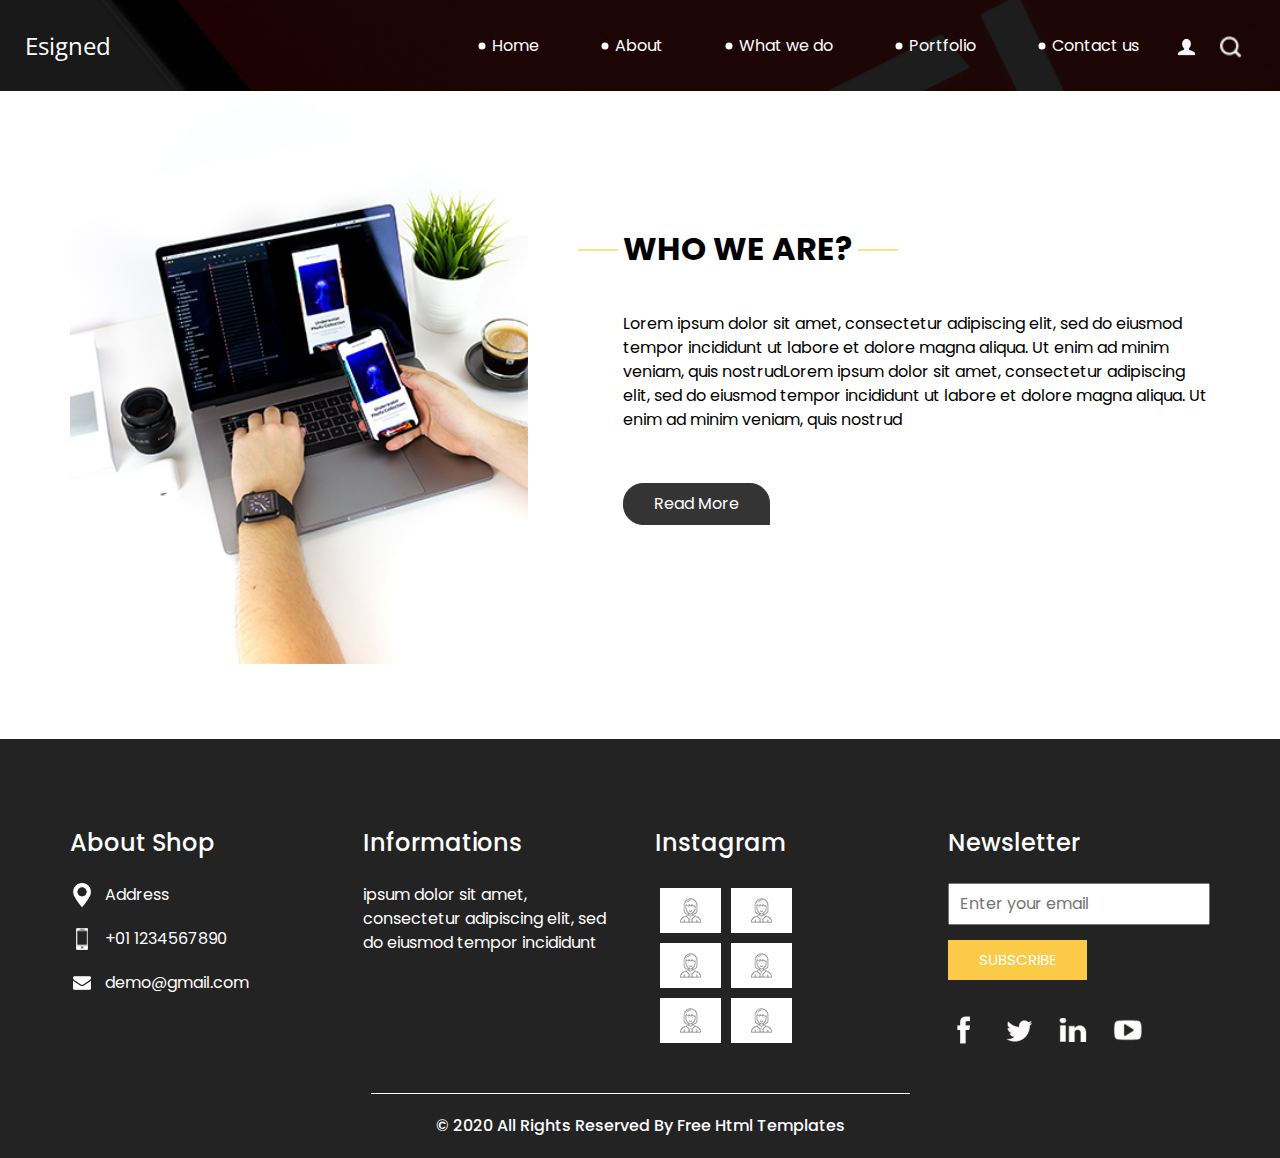
==== about.html @ 3b682e0e "proweb based on esigned" ====
<!DOCTYPE html>
<html>

<head>
  <!-- Basic -->
  <meta charset="utf-8" />
  <meta http-equiv="X-UA-Compatible" content="IE=edge" />
  <!-- Mobile Metas -->
  <meta name="viewport" content="width=device-width, initial-scale=1, shrink-to-fit=no" />
  <!-- Site Metas -->
  <meta name="keywords" content="" />
  <meta name="description" content="" />
  <meta name="author" content="" />

  <title>Esigned</title>

  <!-- slider stylesheet -->
  <!-- slider stylesheet -->
  <link rel="stylesheet" type="text/css" href="https://cdnjs.cloudflare.com/ajax/libs/OwlCarousel2/2.3.4/assets/owl.carousel.min.css" />

  <!-- bootstrap core css -->
  <link rel="stylesheet" type="text/css" href="css/bootstrap.css" />

  <!-- fonts style -->
  <link href="https://fonts.googleapis.com/css?family=Open+Sans:400,700|Poppins:400,700&display=swap" rel="stylesheet">
  <!-- Custom styles for this template -->
  <link href="css/style.css" rel="stylesheet" />
  <!-- responsive style -->
  <link href="css/responsive.css" rel="stylesheet" />
</head>

<body class="sub_page">
  <div class="hero_area">
    <!-- header section strats -->
    <header class="header_section">
      <div class="container-fluid">
        <nav class="navbar navbar-expand-lg custom_nav-container pt-3">
          <a class="navbar-brand" href="index.html">
            <span>
              Esigned
            </span>
          </a>
          <button class="navbar-toggler" type="button" data-toggle="collapse" data-target="#navbarSupportedContent" aria-controls="navbarSupportedContent" aria-expanded="false" aria-label="Toggle navigation">
            <span class="navbar-toggler-icon"></span>
          </button>

          <div class="collapse navbar-collapse" id="navbarSupportedContent">
            <div class="d-flex ml-auto flex-column flex-lg-row align-items-center">
              <ul class="navbar-nav  ">
                <li class="nav-item active">
                  <a class="nav-link" href="index.html">Home <span class="sr-only">(current)</span></a>
                </li>
                <li class="nav-item">
                  <a class="nav-link" href="about.html"> About </a>
                </li>
                <li class="nav-item">
                  <a class="nav-link" href="do.html"> What we do </a>
                </li>
                <li class="nav-item">
                  <a class="nav-link" href="portfolio.html"> Portfolio </a>
                </li>
                <li class="nav-item">
                  <a class="nav-link" href="contact.html">Contact us</a>
                </li>
              </ul>
              <div class="user_option">
                <a href="">
                  <img src="images/user.png" alt="">
                </a>
                <form class="form-inline my-2 my-lg-0 ml-0 ml-lg-4 mb-3 mb-lg-0">
                  <button class="btn  my-2 my-sm-0 nav_search-btn" type="submit"></button>
                </form>
              </div>
            </div>
          </div>
        </nav>
      </div>
    </header>
    <!-- end header section -->
  </div>


  <!-- who section -->

  <section class="who_section layout_padding">
    <div class="container">
      <div class="row">
        <div class="col-md-5">
          <div class="img-box">
            <img src="images/who-img.jpg" alt="">
          </div>
        </div>
        <div class="col-md-7">
          <div class="detail-box">
            <div class="heading_container">
              <h2>
                WHO WE ARE?
              </h2>
            </div>
            <p>
              Lorem ipsum dolor sit amet, consectetur adipiscing elit, sed do eiusmod tempor incididunt ut labore et
              dolore magna aliqua. Ut enim ad minim veniam, quis nostrudLorem ipsum dolor sit amet, consectetur
              adipiscing elit, sed do eiusmod tempor incididunt ut labore et dolore magna aliqua. Ut enim ad minim
              veniam, quis nostrud
            </p>
            <div>
              <a href="">
                Read More
              </a>
            </div>
          </div>
        </div>
      </div>
    </div>
  </section>

  <!-- end who section -->


  <!-- info section -->
  <section class="info_section ">
    <div class="container">
      <div class="row">
        <div class="col-md-3">
          <div class="info_contact">
            <h5>
              About Shop
            </h5>
            <div>
              <div class="img-box">
                <img src="images/location-white.png" width="18px" alt="">
              </div>
              <p>
                Address
              </p>
            </div>
            <div>
              <div class="img-box">
                <img src="images/telephone-white.png" width="12px" alt="">
              </div>
              <p>
                +01 1234567890
              </p>
            </div>
            <div>
              <div class="img-box">
                <img src="images/envelope-white.png" width="18px" alt="">
              </div>
              <p>
                demo@gmail.com
              </p>
            </div>
          </div>
        </div>
        <div class="col-md-3">
          <div class="info_info">
            <h5>
              Informations
            </h5>
            <p>
              ipsum dolor sit amet, consectetur adipiscing elit, sed do eiusmod tempor incididunt
            </p>
          </div>
        </div>

        <div class="col-md-3">
          <div class="info_insta">
            <h5>
              Instagram
            </h5>
            <div class="insta_container">
              <div>
                <a href="">
                  <div class="insta-box b-1">
                    <img src="images/insta.png" alt="">
                  </div>
                </a>
                <a href="">
                  <div class="insta-box b-2">
                    <img src="images/insta.png" alt="">
                  </div>
                </a>
              </div>

              <div>
                <a href="">
                  <div class="insta-box b-3">
                    <img src="images/insta.png" alt="">
                  </div>
                </a>
                <a href="">
                  <div class="insta-box b-4">
                    <img src="images/insta.png" alt="">
                  </div>
                </a>
              </div>
              <div>
                <a href="">
                  <div class="insta-box b-3">
                    <img src="images/insta.png" alt="">
                  </div>
                </a>
                <a href="">
                  <div class="insta-box b-4">
                    <img src="images/insta.png" alt="">
                  </div>
                </a>
              </div>
            </div>
          </div>
        </div>
        <div class="col-md-3">
          <div class="info_form ">
            <h5>
              Newsletter
            </h5>
            <form action="">
              <input type="email" placeholder="Enter your email">
              <button>
                Subscribe
              </button>
            </form>
            <div class="social_box">
              <a href="">
                <img src="images/fb.png" alt="">
              </a>
              <a href="">
                <img src="images/twitter.png" alt="">
              </a>
              <a href="">
                <img src="images/linkedin.png" alt="">
              </a>
              <a href="">
                <img src="images/youtube.png" alt="">
              </a>
            </div>
          </div>
        </div>
      </div>
    </div>
  </section>

  <!-- end info_section -->


  <!-- footer section -->
  <section class="container-fluid footer_section">
    <p>
      &copy; 2020 All Rights Reserved By
      <a href="https://html.design/">Free Html Templates</a>
    </p>
  </section>
  <!-- footer section -->

  <script type="text/javascript" src="js/jquery-3.4.1.min.js"></script>
  <script type="text/javascript" src="js/bootstrap.js"></script>
  <script type="text/javascript" src="https://cdnjs.cloudflare.com/ajax/libs/OwlCarousel2/2.3.4/owl.carousel.min.js">
  </script>
  <!-- owl carousel script 
    -->
  <script type="text/javascript">
    $(".owl-carousel").owlCarousel({
      loop: true,
      margin: 0,
      navText: [],
      center: true,
      autoplay: true,
      autoplayHoverPause: true,
      responsive: {
        0: {
          items: 1
        },
        1000: {
          items: 3
        }
      }
    });
  </script>
  <!-- end owl carousel script -->

</body>

</html>
---- css/style.css ----
body {
  font-family: "Poppins", sans-serif;
  color: #000000;
  background-color: #ffffff;
}

.layout_padding {
  padding: 75px 0;
}

.layout_padding2 {
  padding: 45px 0;
}

.layout_padding2-top {
  padding-top: 45px;
}

.layout_padding2-bottom {
  padding-bottom: 45px;
}

.layout_padding-top {
  padding-top: 75px;
}

.layout_padding-bottom {
  padding-bottom: 75px;
}

.heading_container {
  display: -webkit-box;
  display: -ms-flexbox;
  display: flex;
  -webkit-box-orient: vertical;
  -webkit-box-direction: normal;
      -ms-flex-direction: column;
          flex-direction: column;
  -webkit-box-align: start;
      -ms-flex-align: start;
          align-items: flex-start;
}

.heading_container h2 {
  font-weight: bold;
  text-transform: uppercase;
  position: relative;
}

.heading_container h2::before, .heading_container h2::after {
  content: "";
  position: absolute;
  top: 50%;
  width: 40px;
  height: 1px;
  background-color: #fec016;
}

.heading_container h2::before {
  left: -5px;
  -webkit-transform: translate(-100%, -50%);
          transform: translate(-100%, -50%);
}

.heading_container h2::after {
  right: -5px;
  -webkit-transform: translate(100%, -50%);
          transform: translate(100%, -50%);
}

/*header section*/
.hero_area {
  height: 100vh;
  background-color: #b5caee;
  background-image: url(../images/hero-bg.jpg);
  background-size: cover;
}

.sub_page .hero_area {
  height: auto;
}

.sub_page .who_section.layout_padding {
  padding-top: 0;
}

.hero_area.sub_pages {
  height: auto;
}

.header_section .container-fluid {
  padding-right: 25px;
  padding-left: 25px;
}

.header_section .nav_container {
  margin: 0 auto;
}

.custom_nav-container.navbar-expand-lg .navbar-nav .nav-link {
  margin: 10px 30px;
  color: #ffffff;
  text-align: center;
  position: relative;
}

.custom_nav-container.navbar-expand-lg .navbar-nav .nav-link::before {
  content: "";
  position: absolute;
  top: 50%;
  left: -2px;
  -webkit-transform: translate(-50%, -50%);
          transform: translate(-50%, -50%);
  width: 7px;
  height: 7px;
  border-radius: 100%;
  background-color: #ffffff;
}

a,
a:hover,
a:focus {
  text-decoration: none;
}

a:hover,
a:focus {
  color: initial;
}

.btn,
.btn:focus {
  outline: none !important;
  -webkit-box-shadow: none;
          box-shadow: none;
}

.user_option {
  display: -webkit-box;
  display: -ms-flexbox;
  display: flex;
  -webkit-box-align: center;
      -ms-flex-align: center;
          align-items: center;
}

.custom_nav-container .nav_search-btn {
  background-image: url(../images/search-icon.png);
  background-size: 22px;
  background-repeat: no-repeat;
  background-position-y: 7px;
  width: 35px;
  height: 35px;
  padding: 0;
  border: none;
}

.navbar-brand {
  display: -webkit-box;
  display: -ms-flexbox;
  display: flex;
  -webkit-box-align: center;
      -ms-flex-align: center;
          align-items: center;
  font-family: 'Open Sans', sans-serif;
}

.navbar-brand span {
  font-size: 24px;
  color: #ffffff;
}

.custom_nav-container {
  z-index: 99999;
  padding: 15px 0;
}

.custom_nav-container .navbar-toggler {
  outline: none;
}

.custom_nav-container .navbar-toggler .navbar-toggler-icon {
  background-image: url(../images/menu.png);
  background-size: 55px;
}

/*end header section*/
.slider_section {
  height: 90%;
  display: -webkit-box;
  display: -ms-flexbox;
  display: flex;
  -webkit-box-align: center;
      -ms-flex-align: center;
          align-items: center;
  color: #ffffff;
}

.slider_section .detail-box {
  text-align: center;
  margin-bottom: 110px;
}

.slider_section .detail-box h1 {
  font-size: 4rem;
  text-transform: uppercase;
}

.slider_section .detail-box h2 {
  text-transform: uppercase;
}

.slider_section .detail-box p {
  margin-top: 25px;
}

.slider_section .detail-box a {
  display: inline-block;
  padding: 10px 55px;
  background-color: #ffffff;
  border: 1px solid #ffffff;
  color: #000000;
  border-radius: 20px 20px 0 20px;
  margin-top: 35px;
}

.slider_section .detail-box a:hover {
  background-color: transparent;
  color: #ffffff;
}

.slider_section #carouselExampleIndicators {
  bottom: 0;
}

.slider_section #carouselExampleIndicators li {
  width: 15px;
  height: 15px;
  background-color: transparent;
  border: 3px solid #ffffff;
  border-radius: 100%;
  opacity: 1;
}

.do_section .heading_container {
  -webkit-box-align: center;
      -ms-flex-align: center;
          align-items: center;
  text-align: center;
}

.do_section .do_container {
  display: -webkit-box;
  display: -ms-flexbox;
  display: flex;
  -ms-flex-wrap: wrap;
      flex-wrap: wrap;
  -webkit-box-pack: center;
      -ms-flex-pack: center;
          justify-content: center;
  padding-top: 10px;
}

.do_section .do_container .box {
  text-align: center;
  position: relative;
  z-index: 5;
  margin: 35px 25px 0 25px;
}

.do_section .do_container .box .img-box {
  width: 120px;
  height: 120px;
  display: -webkit-box;
  display: -ms-flexbox;
  display: flex;
  -webkit-box-pack: center;
      -ms-flex-pack: center;
          justify-content: center;
  -webkit-box-align: center;
      -ms-flex-align: center;
          align-items: center;
  background-color: #353434;
  border-radius: 100%;
}

.do_section .do_container .box .img-box img {
  width: 45px;
}

.do_section .do_container .box .detail-box {
  margin-top: 35px;
}

.do_section .do_container .box:hover .img-box {
  background-color: #fec016;
}

.do_section .do_container .arrow_bg::before {
  content: "";
  position: absolute;
  top: -23px;
  left: -17px;
  width: 262%;
  height: 90%;
  z-index: 3;
  background-size: cover;
}

.do_section .do_container .arrow-start::before {
  background-image: url(../images/arrow-start.png);
}

.do_section .do_container .arrow-middle::before {
  background-image: url(../images/arrow-middle.png);
}

.do_section .do_container .arrow-end::before {
  background-image: url(../images/arrow-end.png);
}

.who_section .row {
  -webkit-box-align: center;
      -ms-flex-align: center;
          align-items: center;
}

.who_section .img-box img {
  width: 100%;
}

.who_section .detail-box {
  margin-left: 65px;
}

.who_section .detail-box p {
  margin-top: 35px;
}

.who_section .detail-box a {
  display: inline-block;
  padding: 8px 30px;
  background-color: #353434;
  border: 1px solid #353434;
  color: #ffffff;
  border-radius: 20px 20px 0 20px;
  margin-top: 35px;
}

.who_section .detail-box a:hover {
  background-color: transparent;
  color: #353434;
}

.work_section .work_container {
  display: -webkit-box;
  display: -ms-flexbox;
  display: flex;
  -ms-flex-wrap: wrap;
      flex-wrap: wrap;
  margin: 0 -1%;
}

.work_section .work_container .box {
  min-width: 300px;
  display: -webkit-box;
  display: -ms-flexbox;
  display: flex;
  -webkit-box-align: stretch;
      -ms-flex-align: stretch;
          align-items: stretch;
}

.work_section .work_container .box img {
  width: 100%;
}

.work_section .work_container .box.b-2, .work_section .work_container .box.b-3 {
  width: 43.5%;
}

.work_section .work_container .box.b-1, .work_section .work_container .box.b-4 {
  width: 56.5%;
}

.client_section {
  padding-bottom: 150px;
}

.client_section .heading_container {
  -webkit-box-align: center;
      -ms-flex-align: center;
          align-items: center;
  margin-bottom: 45px;
}

.client_section .box {
  padding: 20px;
  display: -webkit-box;
  display: -ms-flexbox;
  display: flex;
  -webkit-box-orient: vertical;
  -webkit-box-direction: normal;
      -ms-flex-direction: column;
          flex-direction: column;
  -webkit-box-align: center;
      -ms-flex-align: center;
          align-items: center;
  text-align: center;
  margin: 20px;
}

.client_section .box .img-box {
  width: 60px;
}

.client_section .box .img-box img {
  width: 100%;
}

.client_section .box .detail-box {
  margin-top: 35px;
  display: -webkit-box;
  display: -ms-flexbox;
  display: flex;
  -webkit-box-orient: vertical;
  -webkit-box-direction: normal;
      -ms-flex-direction: column;
          flex-direction: column;
  -webkit-box-align: center;
      -ms-flex-align: center;
          align-items: center;
}

.client_section .box .detail-box h5 {
  text-transform: uppercase;
  font-weight: bold;
  font-size: 18px;
}

.client_section .box .detail-box h5 span {
  text-transform: none;
  font-size: 16px;
  font-weight: normal;
  color: #fec016;
}

.client_section .box .detail-box img {
  width: 15px;
  margin: 35px 0;
}

.client_section .carousel-wrap {
  margin: 0 auto;
  padding: 0;
  position: relative;
}

.client_section .owl-nav > div {
  margin-top: -26px;
  position: absolute;
  top: 50%;
  color: #cdcbcd;
}

.client_section .owl-carousel .owl-nav .owl-prev,
.client_section .owl-carousel .owl-nav .owl-next {
  width: 50px;
  height: 50px;
  background-color: #000000;
  background-size: 16px;
  background-position: center;
  border-radius: 100%;
  background-repeat: no-repeat;
  position: absolute;
  bottom: -75px;
  outline: none;
}

.client_section .owl-carousel .owl-nav .owl-prev:hover,
.client_section .owl-carousel .owl-nav .owl-next:hover {
  background-color: rgba(0, 0, 0, 0.8);
}

.client_section .owl-carousel .owl-nav .owl-prev {
  background-image: url(../images/prev.png);
  left: 50%;
  -webkit-transform: translateX(-102%);
          transform: translateX(-102%);
}

.client_section .owl-carousel .owl-nav .owl-next {
  right: 50%;
  background-image: url(../images/next.png);
  -webkit-transform: translateX(102%);
          transform: translateX(102%);
}

.client_section .owl-carousel .owl-dots.disabled,
.client_section .owl-carousel .owl-nav.disabled {
  display: block;
}

.client_section .owl-item.active.center .box {
  -webkit-box-shadow: 0 0 20px 0 rgba(0, 0, 0, 0.2);
          box-shadow: 0 0 20px 0 rgba(0, 0, 0, 0.2);
}

.target_section {
  background-image: url(../images/target-bg.jpg);
  background-size: cover;
  color: #ffffff;
  text-align: center;
}

.target_section .detail-box {
  margin: 30px 0;
}

.target_section h2 {
  font-weight: bold;
}

.target_section h5 {
  font-size: 18px;
  font-weight: 500;
}

/* contact section */
.contact_section .heading_container {
  -webkit-box-align: center;
      -ms-flex-align: center;
          align-items: center;
}

.contact_section .contact-form {
  padding: 25px;
  border-radius: 20px;
}

.contact_section .contact-form input {
  border: none;
  outline: none;
  background-color: transparent;
  width: 100%;
  margin: 15px 0;
  padding: 10px 20px;
  border: 1px solid rgba(0, 0, 0, 0.4);
  border-radius: 30px;
}

.contact_section .contact-form input.input_message {
  height: 175px;
}

.contact_section .contact-form input::-webkit-input-placeholder {
  color: rgba(0, 0, 0, 0.4);
}

.contact_section .contact-form input:-ms-input-placeholder {
  color: rgba(0, 0, 0, 0.4);
}

.contact_section .contact-form input::-ms-input-placeholder {
  color: rgba(0, 0, 0, 0.4);
}

.contact_section .contact-form input::placeholder {
  color: rgba(0, 0, 0, 0.4);
}

.contact_section .contact-form button {
  border: none;
  outline: none;
  padding: 12px 50px;
  text-transform: uppercase;
  margin-top: 25px;
  background-color: #fec913;
  color: #fff;
  border-radius: 30px;
}

.contact_section .map_img-box {
  width: 80%;
  margin: 25px auto 0 auto;
}

.contact_section .map_img-box img {
  width: 100%;
}

/* end contact section */
.info_section {
  background-color: #232323;
  color: #ffffff;
  padding: 90px 0 45px 0;
}

.info_section h5 {
  margin-bottom: 25px;
  font-size: 24px;
}

.info_section .info_insta .insta_container > div {
  display: -webkit-box;
  display: -ms-flexbox;
  display: flex;
}

.info_section .info_insta .insta_container img {
  width: 100%;
}

.info_section .info_insta .insta_container .insta-box {
  margin: 5px;
  display: -webkit-box;
  display: -ms-flexbox;
  display: flex;
  -webkit-box-align: stretch;
      -ms-flex-align: stretch;
          align-items: stretch;
  background-color: #ffffff;
  padding: 10px 20px;
}

.info_section .info_contact .img-box {
  width: 35px;
  display: -webkit-box;
  display: -ms-flexbox;
  display: flex;
  -webkit-box-pack: center;
      -ms-flex-pack: center;
          justify-content: center;
}

.info_section .info_contact p {
  margin: 0;
}

.info_section .info_contact > div {
  display: -webkit-box;
  display: -ms-flexbox;
  display: flex;
  -webkit-box-align: center;
      -ms-flex-align: center;
          align-items: center;
  margin: 20px 0;
}

.info_section .info_contact > div img {
  height: auto;
  margin-right: 12px;
}

.info_section .info_form form input {
  outline: none;
  width: 100%;
  padding: 7px 10px;
}

.info_section .info_form form button {
  display: inline-block;
  padding: 8px 30px;
  background-color: #fbca47;
  border: 1px solid #fbca47;
  color: #ffffff;
  margin-top: 15px;
  text-transform: uppercase;
  font-size: 15px;
}

.info_section .info_form form button:hover {
  background-color: transparent;
  color: #fbca47;
}

.info_section .info_form .social_box {
  margin-top: 35px;
  width: 100%;
  display: -webkit-box;
  display: -ms-flexbox;
  display: flex;
}

.info_section .info_form .social_box a {
  margin-right: 25px;
}

/* footer section*/
.footer_section {
  background-color: #232323;
  font-weight: 500;
  display: -webkit-box;
  display: -ms-flexbox;
  display: flex;
  -webkit-box-pack: center;
      -ms-flex-pack: center;
          justify-content: center;
}

.footer_section p {
  padding: 20px 65px;
  color: #fbfcfd;
  margin: 0 auto;
  text-align: center;
  border-top: 1px solid #ffffff;
}

.footer_section a {
  color: #fbfcfd;
}

/* end footer section*/
/*# sourceMappingURL=style.css.map */
---- css/responsive.css ----
@media (max-width: 1120px) {
    .hero_area {
        height: auto;
    }

    .slider_section {
        padding: 50px 0;
    }

}

@media (max-width: 992px) {
    .user_option {
        flex-direction: column;
    }

    .custom_nav-container .nav_search-btn {
        background-position: center;
        margin-top: 10px;
    }

    .user_option a {
        margin-bottom: 10px;
    }

    .custom_nav-container.navbar-expand-lg .navbar-nav .nav-link {
        padding: 0 5px;
    }
}

@media (max-width: 768px) {

    .info_section .col-md-3 {
        text-align: center;
    }

    .info_section .col-md-3:not(:nth-last-child(1)) {
        margin-bottom: 35px;
    }

    .who_section .detail-box {
        margin-left: 15px;
        margin-top: 35px;
    }

    .work_section .work_container .box.b-1,
    .work_section .work_container .box.b-2,
    .work_section .work_container .box.b-3,
    .work_section .work_container .box.b-4 {
        width: 100%;
    }

    .info_section .col-md-3>div {
        display: flex;
        flex-direction: column;
        align-items: center;
    }

    .info_section .info_form .social_box {
        justify-content: center;
    }

    .info_section .info_form .social_box a {
        margin: 0 10px;
    }

    .footer_section p {
        padding: 20px 30px;
    }
}

@media (max-width: 576px) {
    .slider_section .detail-box h1 {
        font-size: 3.5rem;
    }

    .do_section .do_container .arrow_bg::before {
        display: none;
    }
}

@media (max-width: 480px) {}

@media (max-width: 420px) {
    .slider_section .detail-box h2 {
        font-size: 1.5rem;
    }

    .slider_section .detail-box h1 {
        font-size: 3rem;
    }
}

@media (max-width: 360px) {}

@media (min-width: 1200px) {
    .container {
        max-width: 1170px;
    }
}
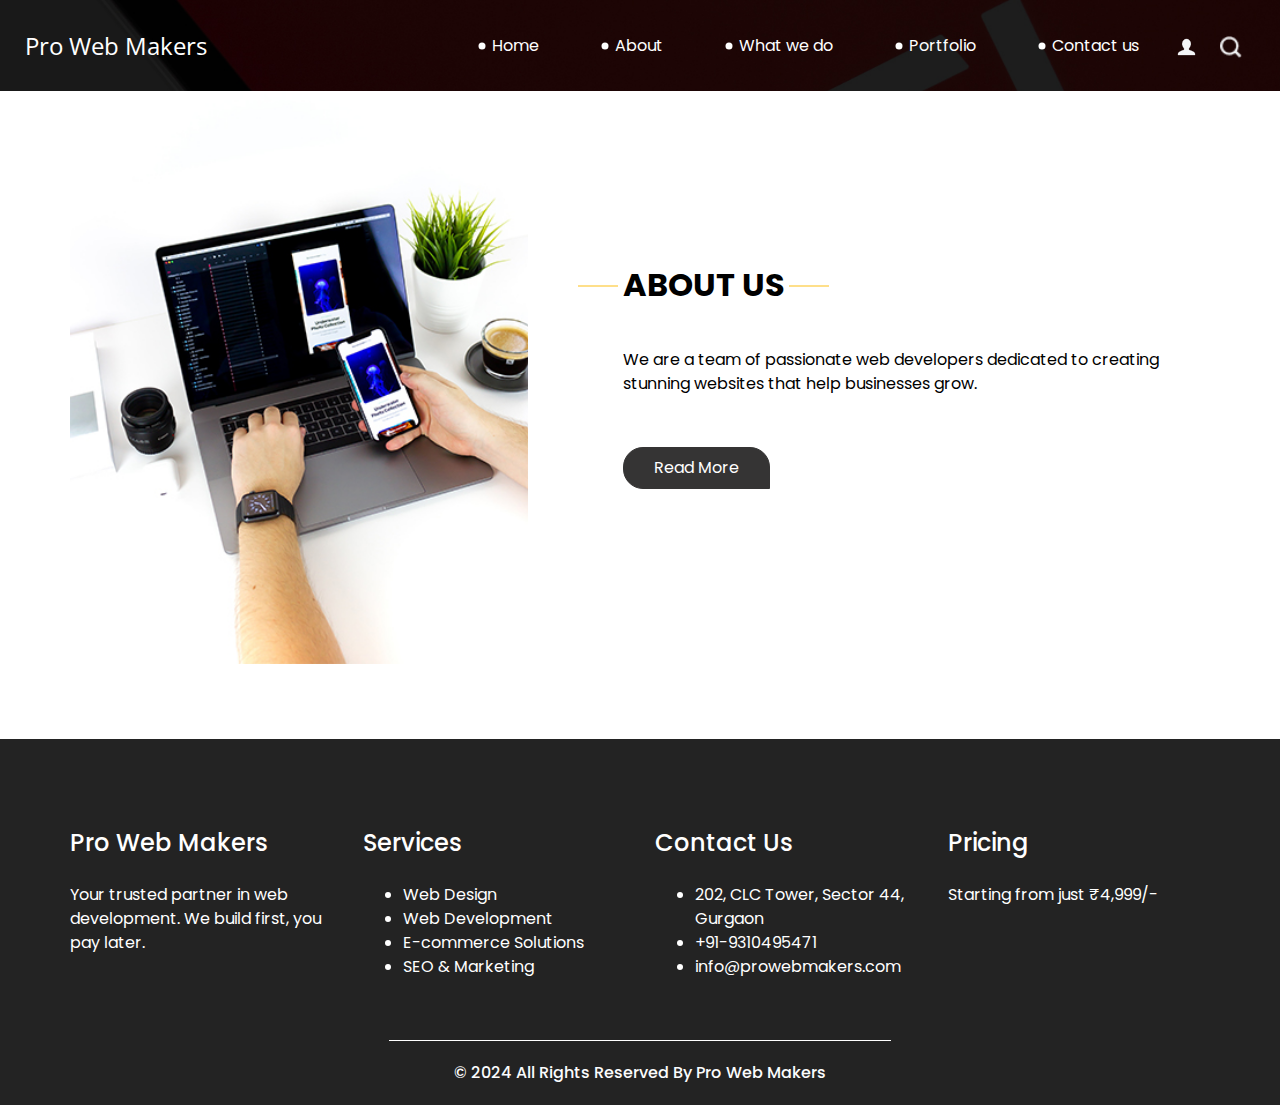
==== commit a013ceb0: "updated text" ====
--- a/about.html
+++ b/about.html
@@ -12,7 +12,7 @@
   <meta name="description" content="" />
   <meta name="author" content="" />
 
-  <title>Esigned</title>
+  <title>About Us - Pro Web Makers</title>
 
   <!-- slider stylesheet -->
   <!-- slider stylesheet -->
@@ -37,7 +37,7 @@
         <nav class="navbar navbar-expand-lg custom_nav-container pt-3">
           <a class="navbar-brand" href="index.html">
             <span>
-              Esigned
+              Pro Web Makers
             </span>
           </a>
           <button class="navbar-toggler" type="button" data-toggle="collapse" data-target="#navbarSupportedContent" aria-controls="navbarSupportedContent" aria-expanded="false" aria-label="Toggle navigation">
@@ -94,14 +94,11 @@
           <div class="detail-box">
             <div class="heading_container">
               <h2>
-                WHO WE ARE?
+                About Us
               </h2>
             </div>
             <p>
-              Lorem ipsum dolor sit amet, consectetur adipiscing elit, sed do eiusmod tempor incididunt ut labore et
-              dolore magna aliqua. Ut enim ad minim veniam, quis nostrudLorem ipsum dolor sit amet, consectetur
-              adipiscing elit, sed do eiusmod tempor incididunt ut labore et dolore magna aliqua. Ut enim ad minim
-              veniam, quis nostrud
+              We are a team of passionate web developers dedicated to creating stunning websites that help businesses grow.
             </p>
             <div>
               <a href="">
@@ -118,139 +115,69 @@
 
 
   <!-- info section -->
-  <section class="info_section ">
+  <section class="info_section layout_padding">
     <div class="container">
       <div class="row">
         <div class="col-md-3">
-          <div class="info_contact">
-            <h5>
-              About Shop
-            </h5>
-            <div>
-              <div class="img-box">
-                <img src="images/location-white.png" width="18px" alt="">
-              </div>
-              <p>
-                Address
-              </p>
-            </div>
-            <div>
-              <div class="img-box">
-                <img src="images/telephone-white.png" width="12px" alt="">
-              </div>
-              <p>
-                +01 1234567890
-              </p>
-            </div>
-            <div>
-              <div class="img-box">
-                <img src="images/envelope-white.png" width="18px" alt="">
-              </div>
-              <p>
-                demo@gmail.com
-              </p>
-            </div>
-          </div>
-        </div>
-        <div class="col-md-3">
-          <div class="info_info">
-            <h5>
-              Informations
-            </h5>
-            <p>
-              ipsum dolor sit amet, consectetur adipiscing elit, sed do eiusmod tempor incididunt
-            </p>
-          </div>
-        </div>
-
-        <div class="col-md-3">
-          <div class="info_insta">
-            <h5>
-              Instagram
-            </h5>
-            <div class="insta_container">
-              <div>
-                <a href="">
-                  <div class="insta-box b-1">
-                    <img src="images/insta.png" alt="">
-                  </div>
-                </a>
-                <a href="">
-                  <div class="insta-box b-2">
-                    <img src="images/insta.png" alt="">
-                  </div>
-                </a>
-              </div>
-
-              <div>
-                <a href="">
-                  <div class="insta-box b-3">
-                    <img src="images/insta.png" alt="">
-                  </div>
-                </a>
-                <a href="">
-                  <div class="insta-box b-4">
-                    <img src="images/insta.png" alt="">
-                  </div>
-                </a>
-              </div>
-              <div>
-                <a href="">
-                  <div class="insta-box b-3">
-                    <img src="images/insta.png" alt="">
-                  </div>
-                </a>
-                <a href="">
-                  <div class="insta-box b-4">
-                    <img src="images/insta.png" alt="">
-                  </div>
-                </a>
-              </div>
-            </div>
-          </div>
-        </div>
-        <div class="col-md-3">
-          <div class="info_form ">
-            <h5>
-              Newsletter
-            </h5>
-            <form action="">
-              <input type="email" placeholder="Enter your email">
-              <button>
-                Subscribe
-              </button>
-            </form>
-            <div class="social_box">
-              <a href="">
-                <img src="images/fb.png" alt="">
-              </a>
-              <a href="">
-                <img src="images/twitter.png" alt="">
-              </a>
-              <a href="">
-                <img src="images/linkedin.png" alt="">
-              </a>
-              <a href="">
-                <img src="images/youtube.png" alt="">
-              </a>
-            </div>
-          </div>
+          <h5>
+            Pro Web Makers
+          </h5>
+          <p>
+            Your trusted partner in web development. We build first, you pay later.
+          </p>
+        </div>
+        <div class="col-md-3">
+          <h5>
+            Services
+          </h5>
+          <ul>
+            <li>
+              Web Design
+            </li>
+            <li>
+              Web Development
+            </li>
+            <li>
+              E-commerce Solutions
+            </li>
+            <li>
+              SEO & Marketing
+            </li>
+          </ul>
+        </div>
+        <div class="col-md-3">
+          <h5>
+            Contact Us
+          </h5>
+          <ul>
+            <li>
+              202, CLC Tower, Sector 44, Gurgaon
+            </li>
+            <li>
+              +91-9310495471
+            </li>
+            <li>
+              info@prowebmakers.com
+            </li>
+          </ul>
+        </div>
+        <div class="col-md-3">
+          <h5>
+            Pricing
+          </h5>
+          <p>
+            Starting from just ₹4,999/-
+          </p>
         </div>
       </div>
     </div>
   </section>
 
-  <!-- end info_section -->
-
-
-  <!-- footer section -->
   <section class="container-fluid footer_section">
     <p>
-      &copy; 2020 All Rights Reserved By
-      <a href="https://html.design/">Free Html Templates</a>
+      &copy; 2024 All Rights Reserved By Pro Web Makers
     </p>
   </section>
-  <!-- footer section -->
 
   <script type="text/javascript" src="js/jquery-3.4.1.min.js"></script>
   <script type="text/javascript" src="js/bootstrap.js"></script>
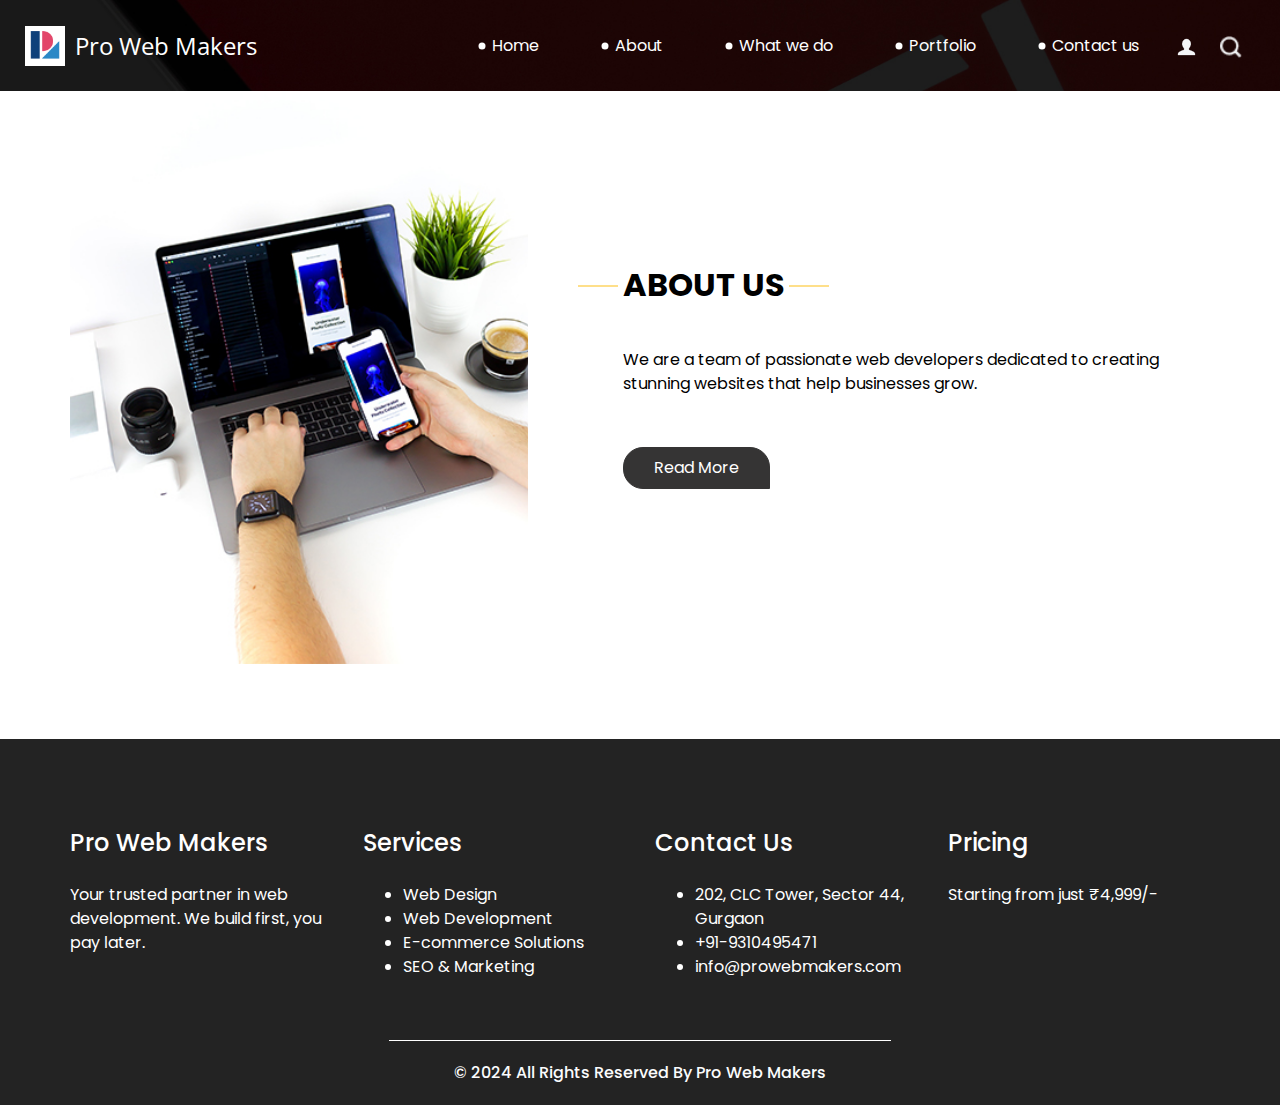
==== commit bcad2aa5: "added logo and fevicon" ====
--- a/about.html
+++ b/about.html
@@ -14,6 +14,9 @@
 
   <title>About Us - Pro Web Makers</title>
 
+  <!-- favicon -->
+  <link rel="icon" type="image/png" href="images/logo1.png">
+
   <!-- slider stylesheet -->
   <!-- slider stylesheet -->
   <link rel="stylesheet" type="text/css" href="https://cdnjs.cloudflare.com/ajax/libs/OwlCarousel2/2.3.4/assets/owl.carousel.min.css" />
@@ -36,6 +39,7 @@
       <div class="container-fluid">
         <nav class="navbar navbar-expand-lg custom_nav-container pt-3">
           <a class="navbar-brand" href="index.html">
+            <img src="images/logo1.png" alt="Pro Web Makers Logo" class="logo-img">
             <span>
               Pro Web Makers
             </span>
--- a/css/style.css
+++ b/css/style.css
@@ -163,6 +163,11 @@
       -ms-flex-align: center;
           align-items: center;
   font-family: 'Open Sans', sans-serif;
+}
+
+.navbar-brand .logo-img {
+  height: 40px;
+  margin-right: 10px;
 }
 
 .navbar-brand span {
@@ -711,4 +716,39 @@
 }
 
 /* end footer section*/
-/*# sourceMappingURL=style.css.map */+/*# sourceMappingURL=style.css.map */
+
+.contact_detail-box {
+  padding: 20px;
+  background: #f8f9fa;
+  border-radius: 5px;
+}
+
+.contact-item {
+  margin-bottom: 25px;
+}
+
+.contact-item h3 {
+  font-size: 20px;
+  color: #333;
+  margin-bottom: 10px;
+  font-weight: 600;
+}
+
+.contact-item p {
+  margin: 0;
+  color: #666;
+  font-size: 16px;
+  line-height: 1.5;
+}
+
+.contact-form {
+  padding-right: 20px;
+}
+
+@media (max-width: 768px) {
+  .contact-form {
+    padding-right: 0;
+    margin-bottom: 30px;
+  }
+}